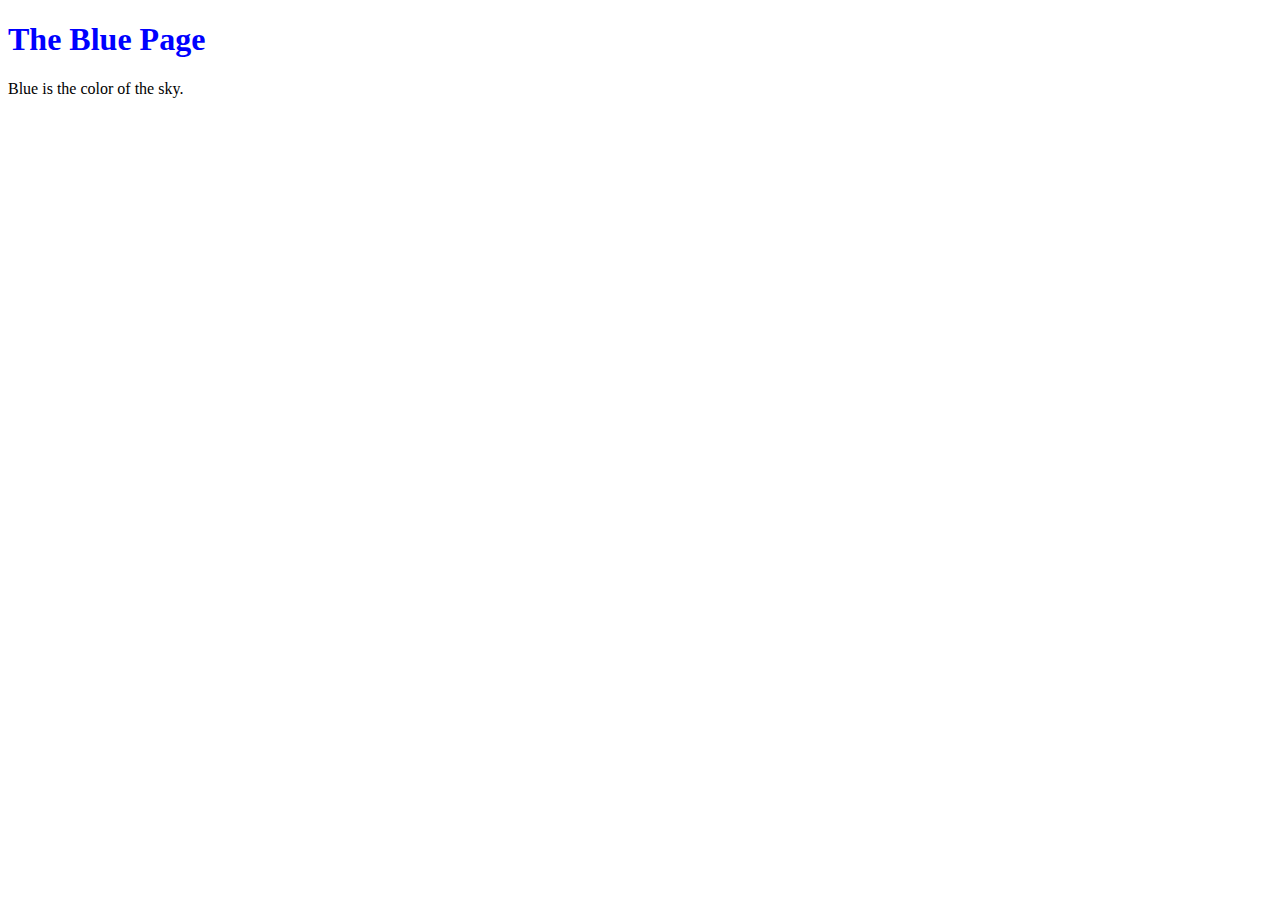
==== blue.html @ 497243fb "Create blue and orange pages" ====
<!DOCTYPE html>
<html lang="en">
<head>
  <title>The Blue Page</title>
  <meta charset="utf-8" />
</head>
<body>
  <h1 style="color: #00F">The Blue Page</h1>
  <p>Blue is the color of the sky.</p>
</body>
</html>
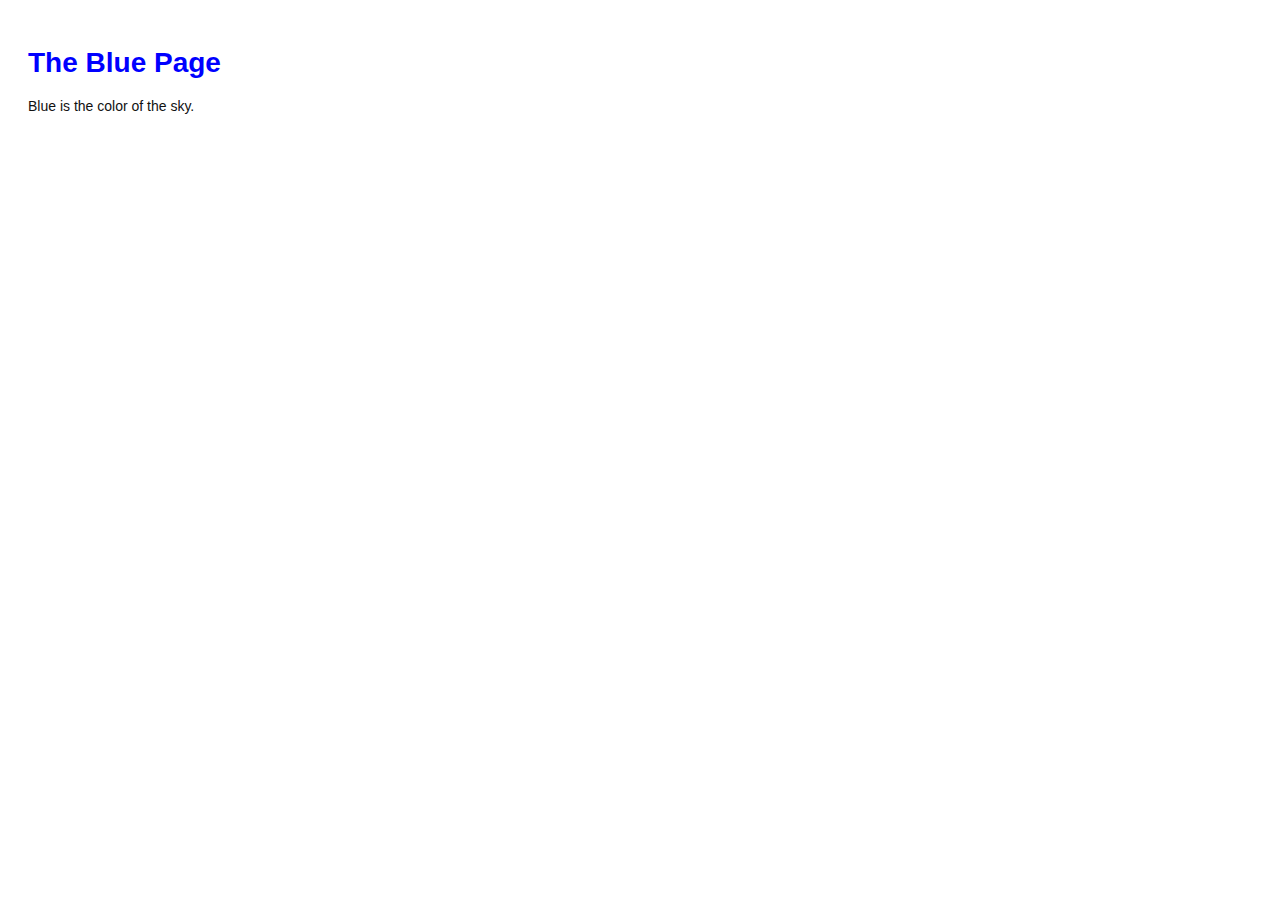
==== commit 5f30c09f: "Link HTML pages to stylesheet" ====
--- a/blue.html
+++ b/blue.html
@@ -2,6 +2,7 @@
 <html lang="en">
 <head>
   <title>The Blue Page</title>
+  <link rel="stylesheet" href="style.css" />
   <meta charset="utf-8" />
 </head>
 <body>
--- a/style.css
+++ b/style.css
@@ -0,0 +1,14 @@
+body {
+  padding: 20px;
+  font-family: Verdana, Arial, Helvetica, sans-serif;
+  font-size: 14px;
+  color: #111;
+}
+
+p, ul {
+  margin-bottom: 10px;
+}
+
+ul {
+  margin-left: 20px;
+}